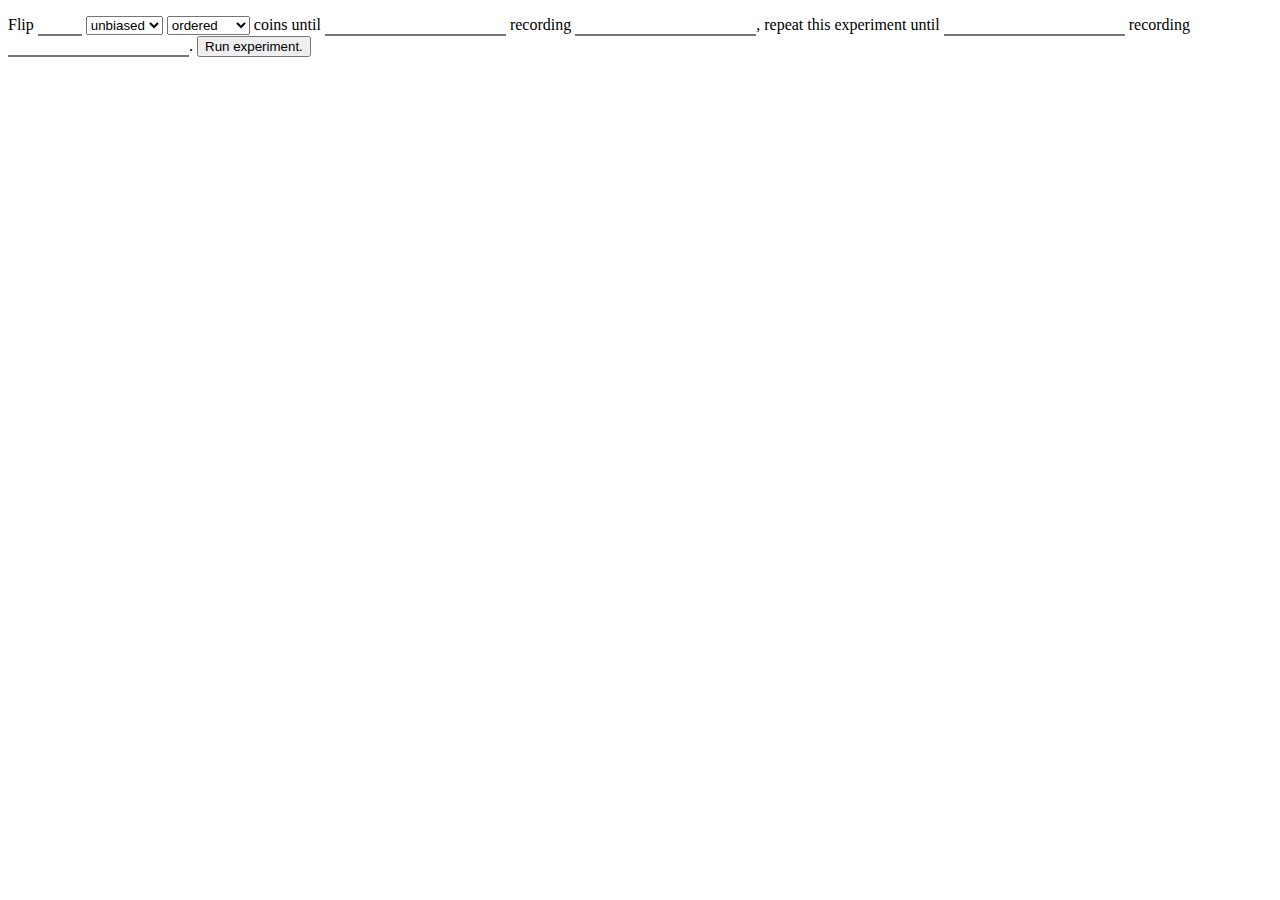
==== probability.html @ 3ba460d8 "Webpage to run simulations of coin flipping, with the ability to specify ending conditions and what " ====
<!DOCTYPE html>
<html>
  <head>
    <meta charset="utf-8">	
    <title>Practical Probability</title>
    <script src="probability.js" type="text/javascript"></script>
    <link rel="stylesheet" href="probability.css" type="text/css">
  </head>
  <body>
    <form id="instructions">
      <p>
	Flip <input type="text" id="num" class="smallinput"></input>
	<select id="biased">
	  <option value="0">unbiased</option>
	  <option value="1">biased</option>
	</select>
	<span id="biaschoice">
	  (with bias <input type="text" id="bias" class="smallinput"></input>)
	</span>
	<select id="order">
	  <option value="0">ordered</option>
	  <option value="1">unordered</option>
	</select>
	coins until
	<input type="text" id="stop"></input>
	recording
	<input type="text" id="record"></input>,
	repeat this experiment until
	<input type="text" id="loop"></input>
	recording
	<input type="text" id="total"></input>.
	<input type="button" id="run" value="Run experiment."></input>
      </p>
    </form>
    <p id="recording">
	<table id="recordtable">
	</table>
    </p>
    <p id="totals">
	<ol id="totalslist">
	</ol>
    </p>
    <p id="coins">
    </p>
  </body>
</html>
---- probability.css ----
.smallinput {
    width: 3em;
}

input[type="text"] {
    border-top: none;
    border-left: none;
    border-right: none;
}

table .recordLabel:after {
    content: ": ";
}

ol .recordLabel:after {
	content: " = ";
}

#coins {
	width: 100%;
}
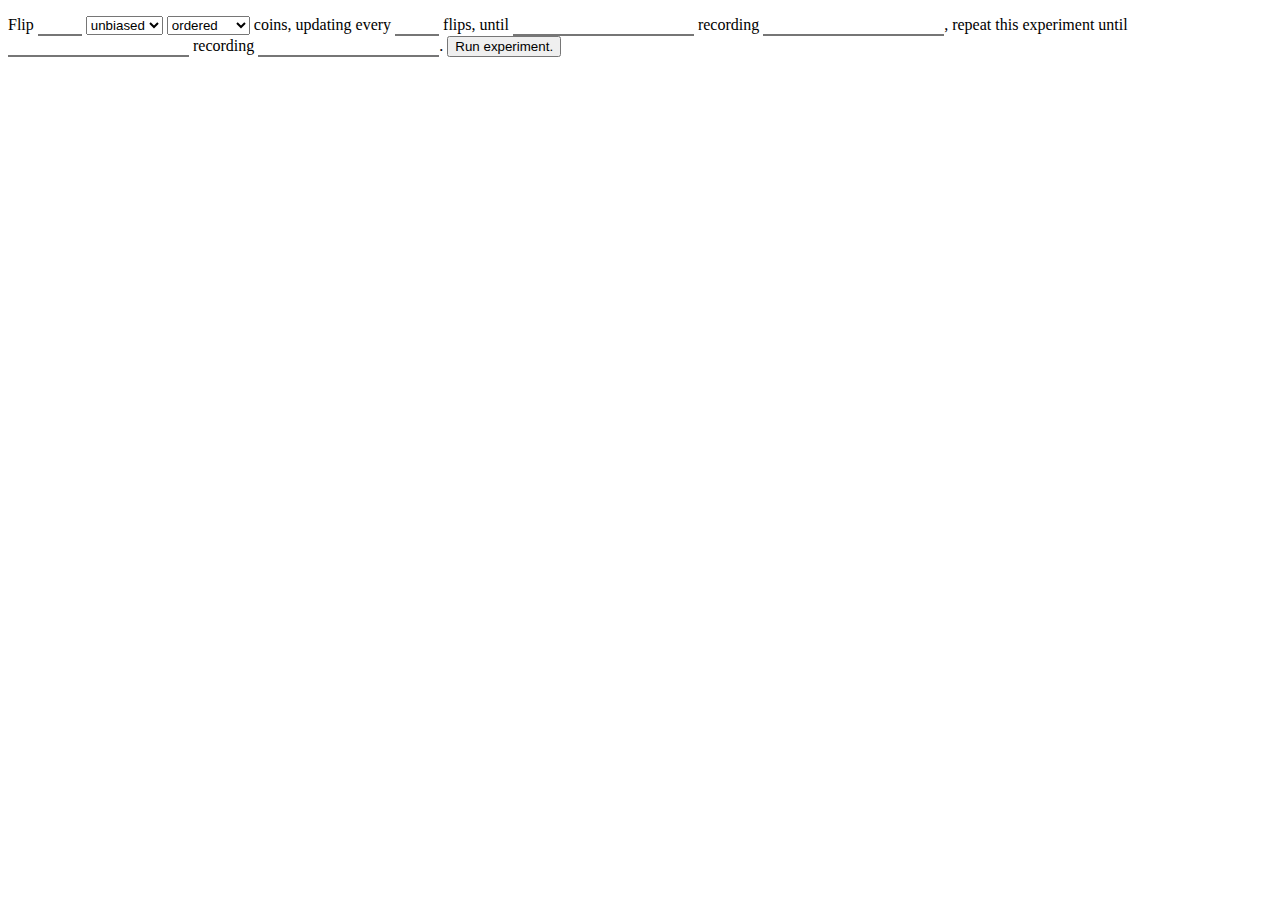
==== commit cd650ddd: "Added input box to choose "flips per frame"." ====
--- a/probability.html
+++ b/probability.html
@@ -21,7 +21,9 @@
 	  <option value="0">ordered</option>
 	  <option value="1">unordered</option>
 	</select>
-	coins until
+	coins, updating every
+	<input type="text" id="fps" class="smallinput"></input> flips,
+	until
 	<input type="text" id="stop"></input>
 	recording
 	<input type="text" id="record"></input>,
